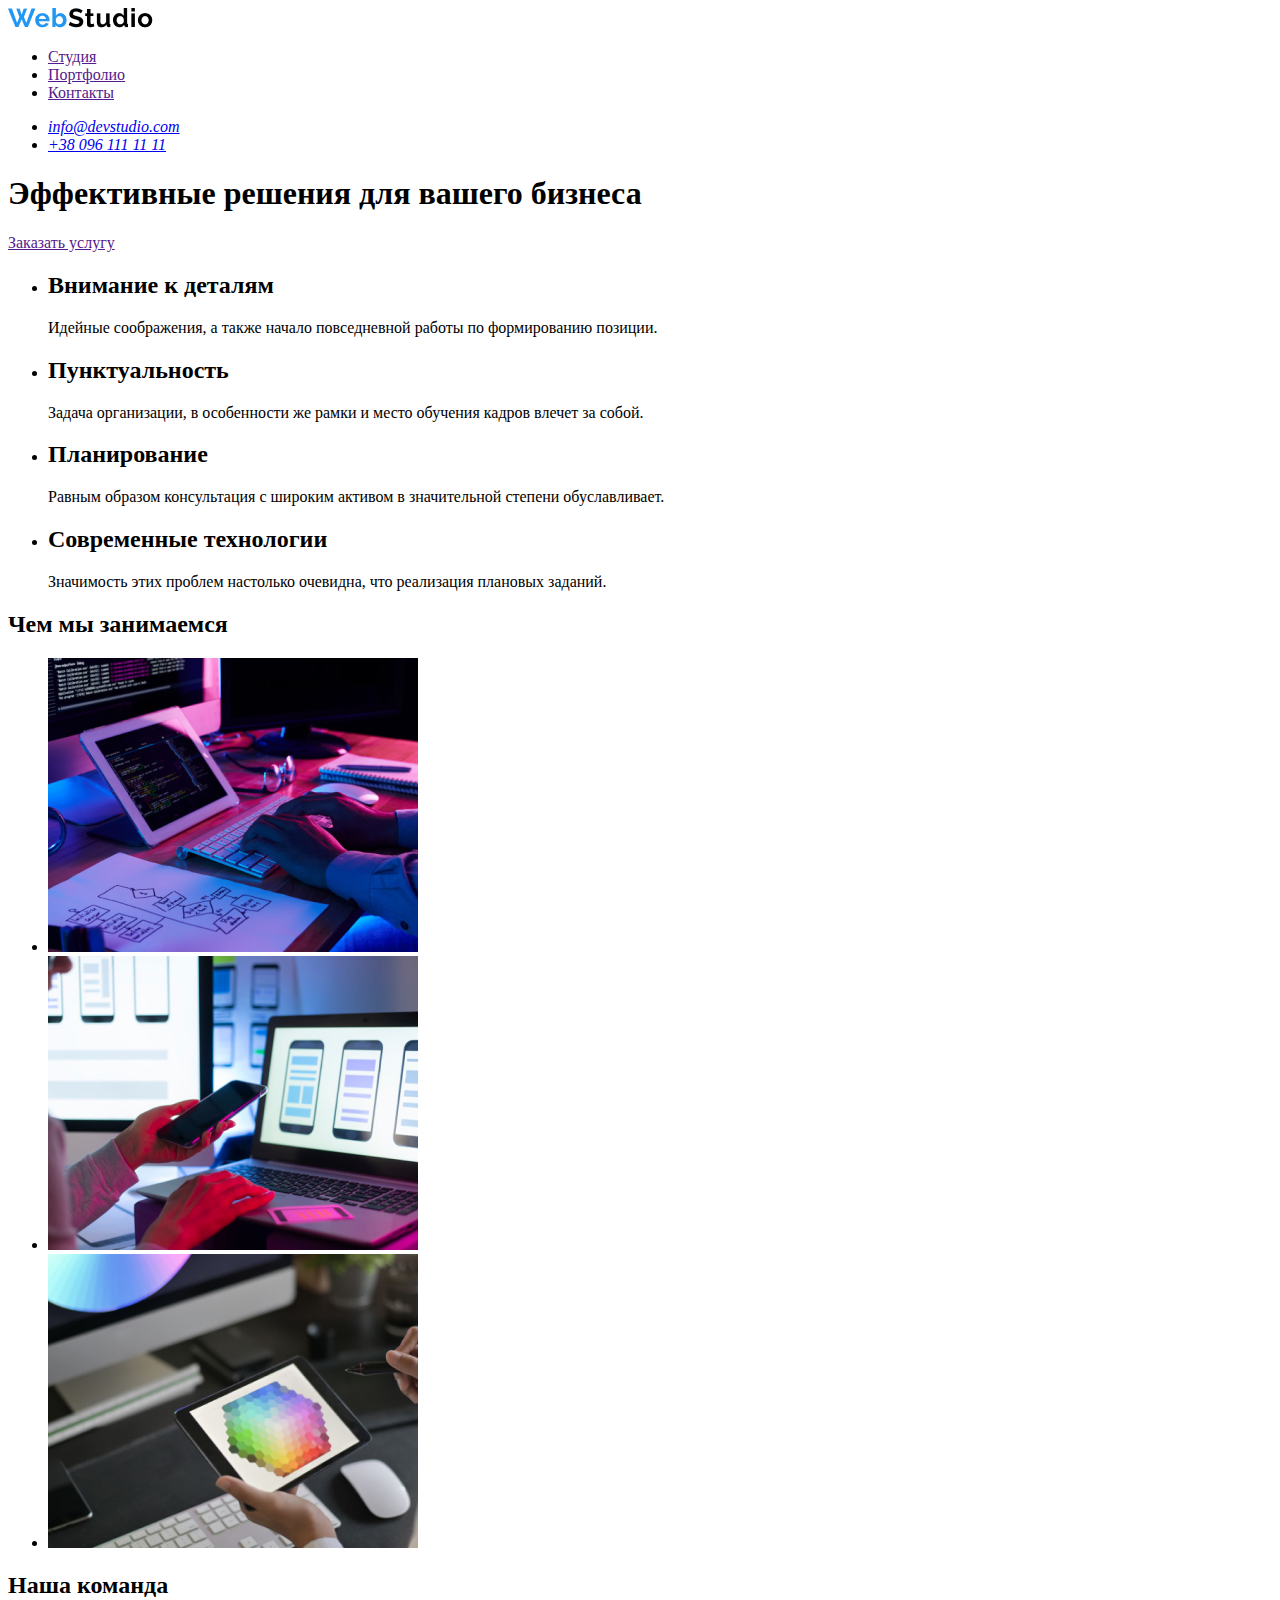
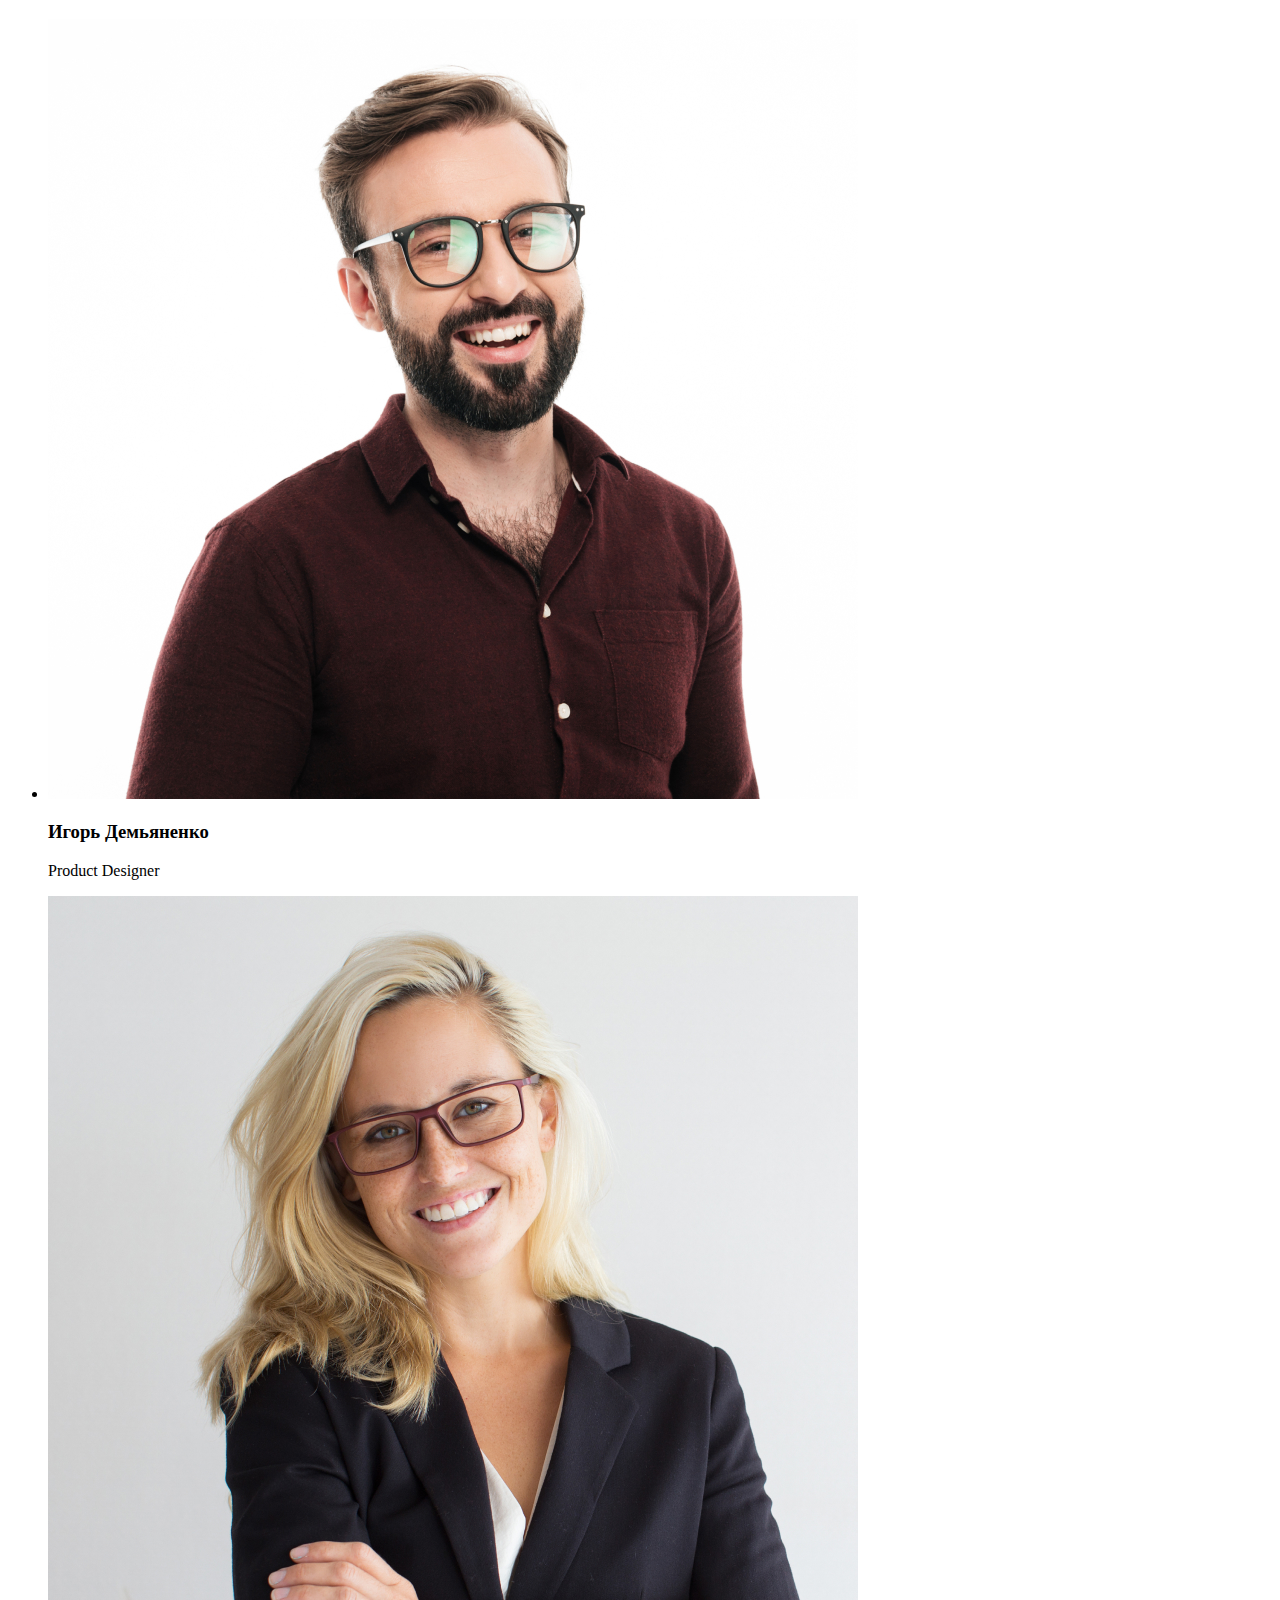
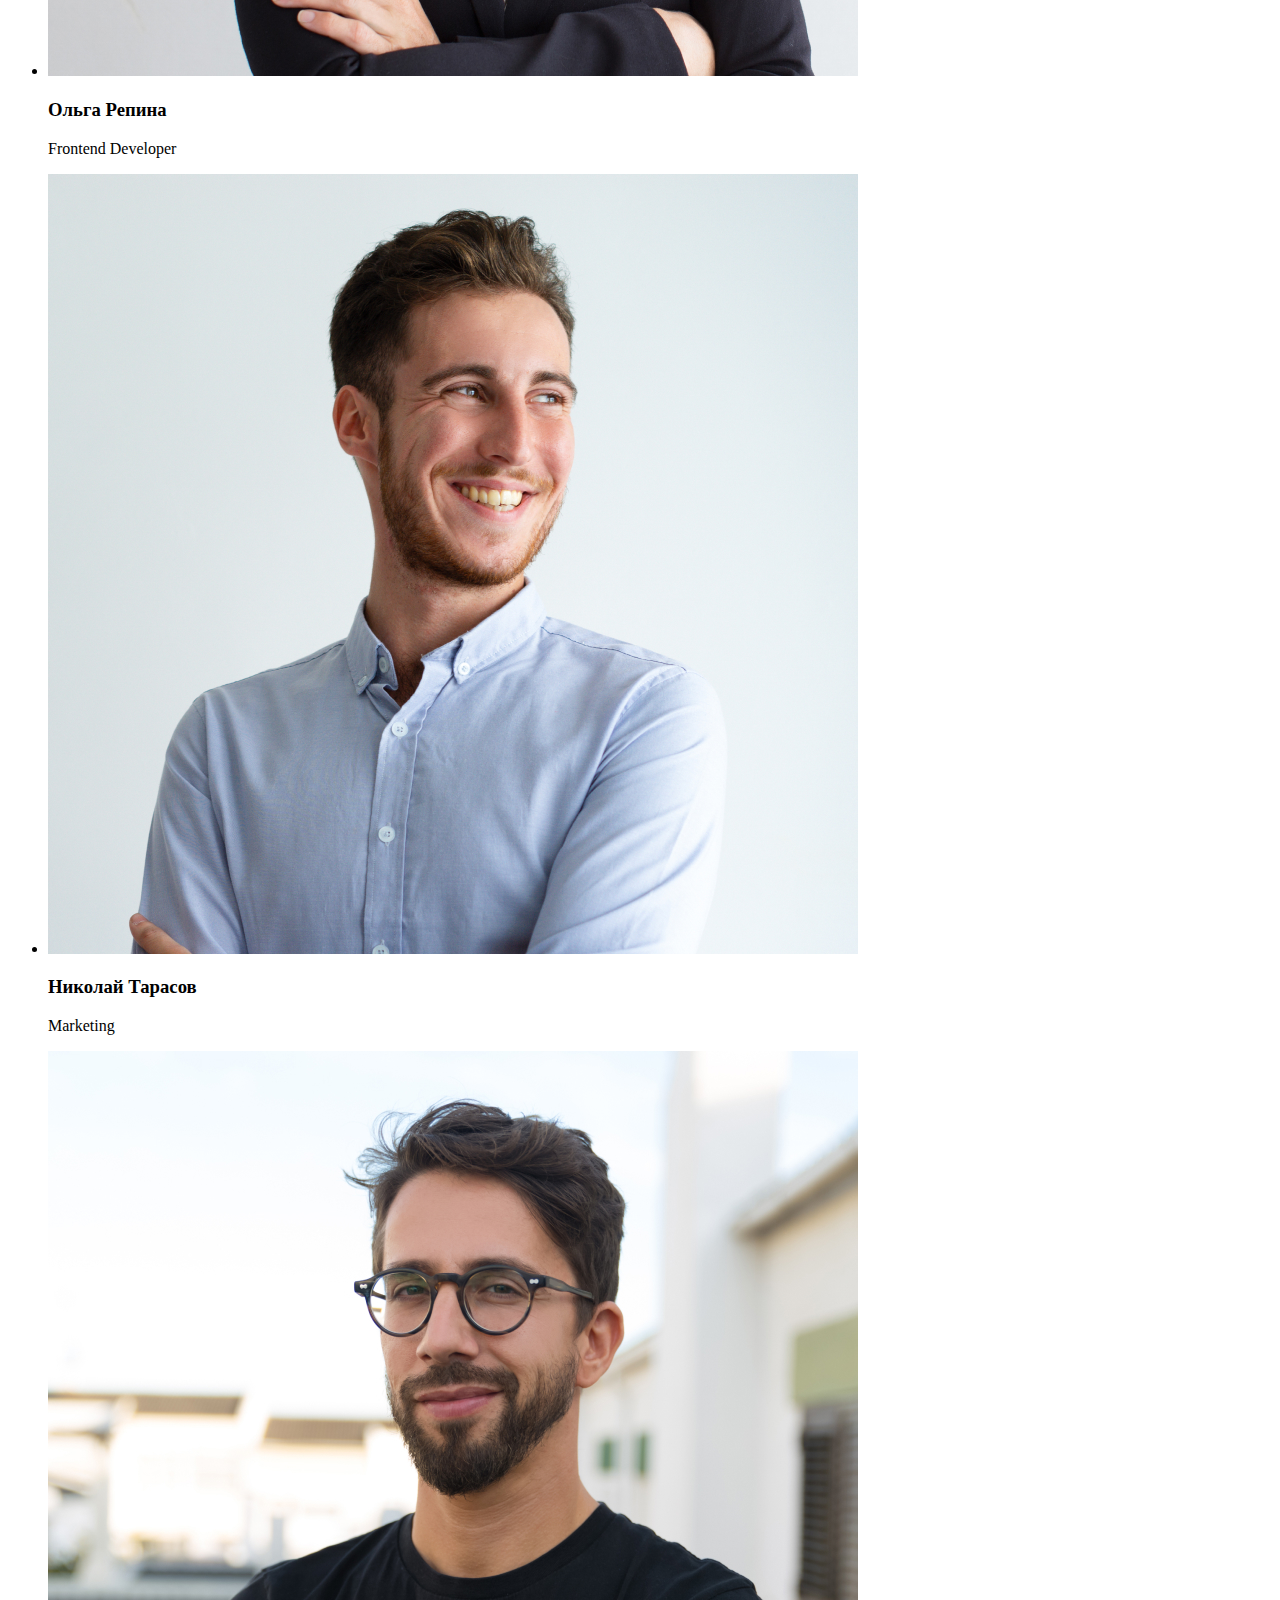
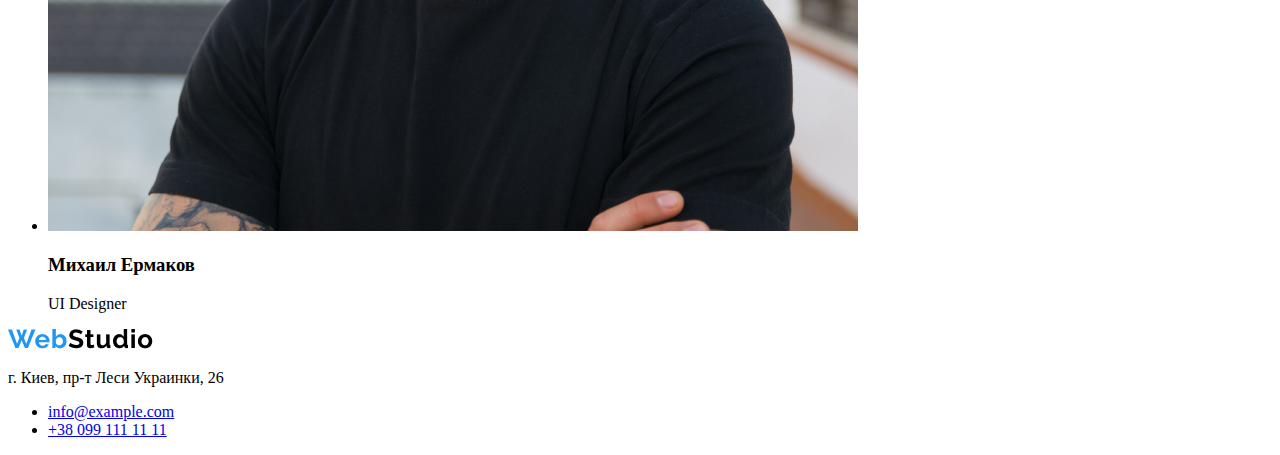
==== index.html @ 473c9c48 "first commit" ====
<!DOCTYPE html>
<html lang="en">
<head>
    <meta charset="UTF-8">
    <meta name="viewport" content="width=device-width, initial-scale=1.0">
    <link rel="stylesheet" href="./css/style.css">
    <title>Document</title>
</head>
<body>
    <header>
        <nav>
            <a href="">
                <img src="./images/webstudio.png" alt="Логотип WebStudio">
            </a>

            <ul>
                <li><a href="">Студия</a></li>
                <li><a href="">Портфолио</a></li>
                <li><a href="">Контакты</a></li>
            </ul>
        </nav>

        <address>
            <ul>
                <li><a href="mailto:info@devstudio.com">info@devstudio.com</a></li>
                <li><a href="tel:+380961111111">+38 096 111 11 11</a></li>
            </ul>
        </address>
    </header>

    <div>
        <section>
            <h1>Эффективные решения для вашего бизнеса</h1>
            <a href="">Заказать услугу</a>
        </section>
    </div>

    <section>
        <ul>
            <li>
                <h2>Внимание к деталям</h2>
                <p>Идейные соображения, а также начало повседневной работы по формированию позиции.</p>
            </li>
            <li>
                <h2>Пунктуальность</h2>
                <p>Задача организации, в особенности же рамки и место обучения кадров влечет за собой.</p>
            </li>
            <li>
                <h2>Планирование</h2>
                <p>Равным образом консультация с широким активом в значительной степени обуславливает.</p>
            </li>
            <li>
                <h2>Современные технологии</h2>
                <p>Значимость этих проблем настолько очевидна, что реализация плановых заданий.</p>
            </li>
        </ul>
    </section>

    <section>
        <h2>Чем мы занимаемся</h2>
        <ul>
            <li><img src="./images/img.png" alt="Чем мы занимаемся"></li>
            <li><img src="./images/img1.png" alt="Чем мы занимаемся"></li>
            <li><img src="./images/img2.png" alt="Чем мы занимаемся"></li>
        </ul>
    </section>

    <section>
        <h2>Наша команда</h2>
        <ul>
            <li>
                <img src="./images/img3.jpg" alt="Игорь Демьяненко">
                <h3>Игорь Демьяненко</h3>
                <p>Product Designer</p>
            </li>
            <li>
                <img src="./images/img4.jpg" alt="Ольга Репина">
                <h3>Ольга Репина</h3>
                <p>Frontend Developer</p>
            </li>
            <li>
                <img src="./images/img5.jpg" alt="Николай Тарасов">
                <h3>Николай Тарасов</h3>
                <p>Marketing</p>
            </li>
            <li>
                <img src="./images/img6.jpg" alt="Михаил Ермаков">
                <h3>Михаил Ермаков</h3>
                <p>UI Designer</p>
            </li>
        </ul>
    </section>

    <footer>
        <img src="./images/webstudio.png" alt="Логотип WebStudio">
        <p>г. Киев, пр-т Леси Украинки, 26</p>
        <adress>
            <ul>
                <li><a href="mailto:info@example.com">info@example.com</a></li>
                <li><a href="tel:+380991111111">+38 099 111 11 11</a></li>
            </ul>
        </adress>
    </footer>
</body>
</html>
---- css/style.css ----
/* Цвет основного текста #212121 */

/* Цвет вторичного текста #757575 */

/* Белый цвет #FFFFFF */

/* Цвет акцент #2196F3 */

/* Цвет вторичного фона #F5F4FA */

/* Цвет в footer rgba(255, 255, 255, 0.6) */
:root {
    --title-text-color: #212121;
    --primary-text-color: #757575;
    --primary-white-color: #ffffff;
    --dark-background-color: #2F303A;
    

}
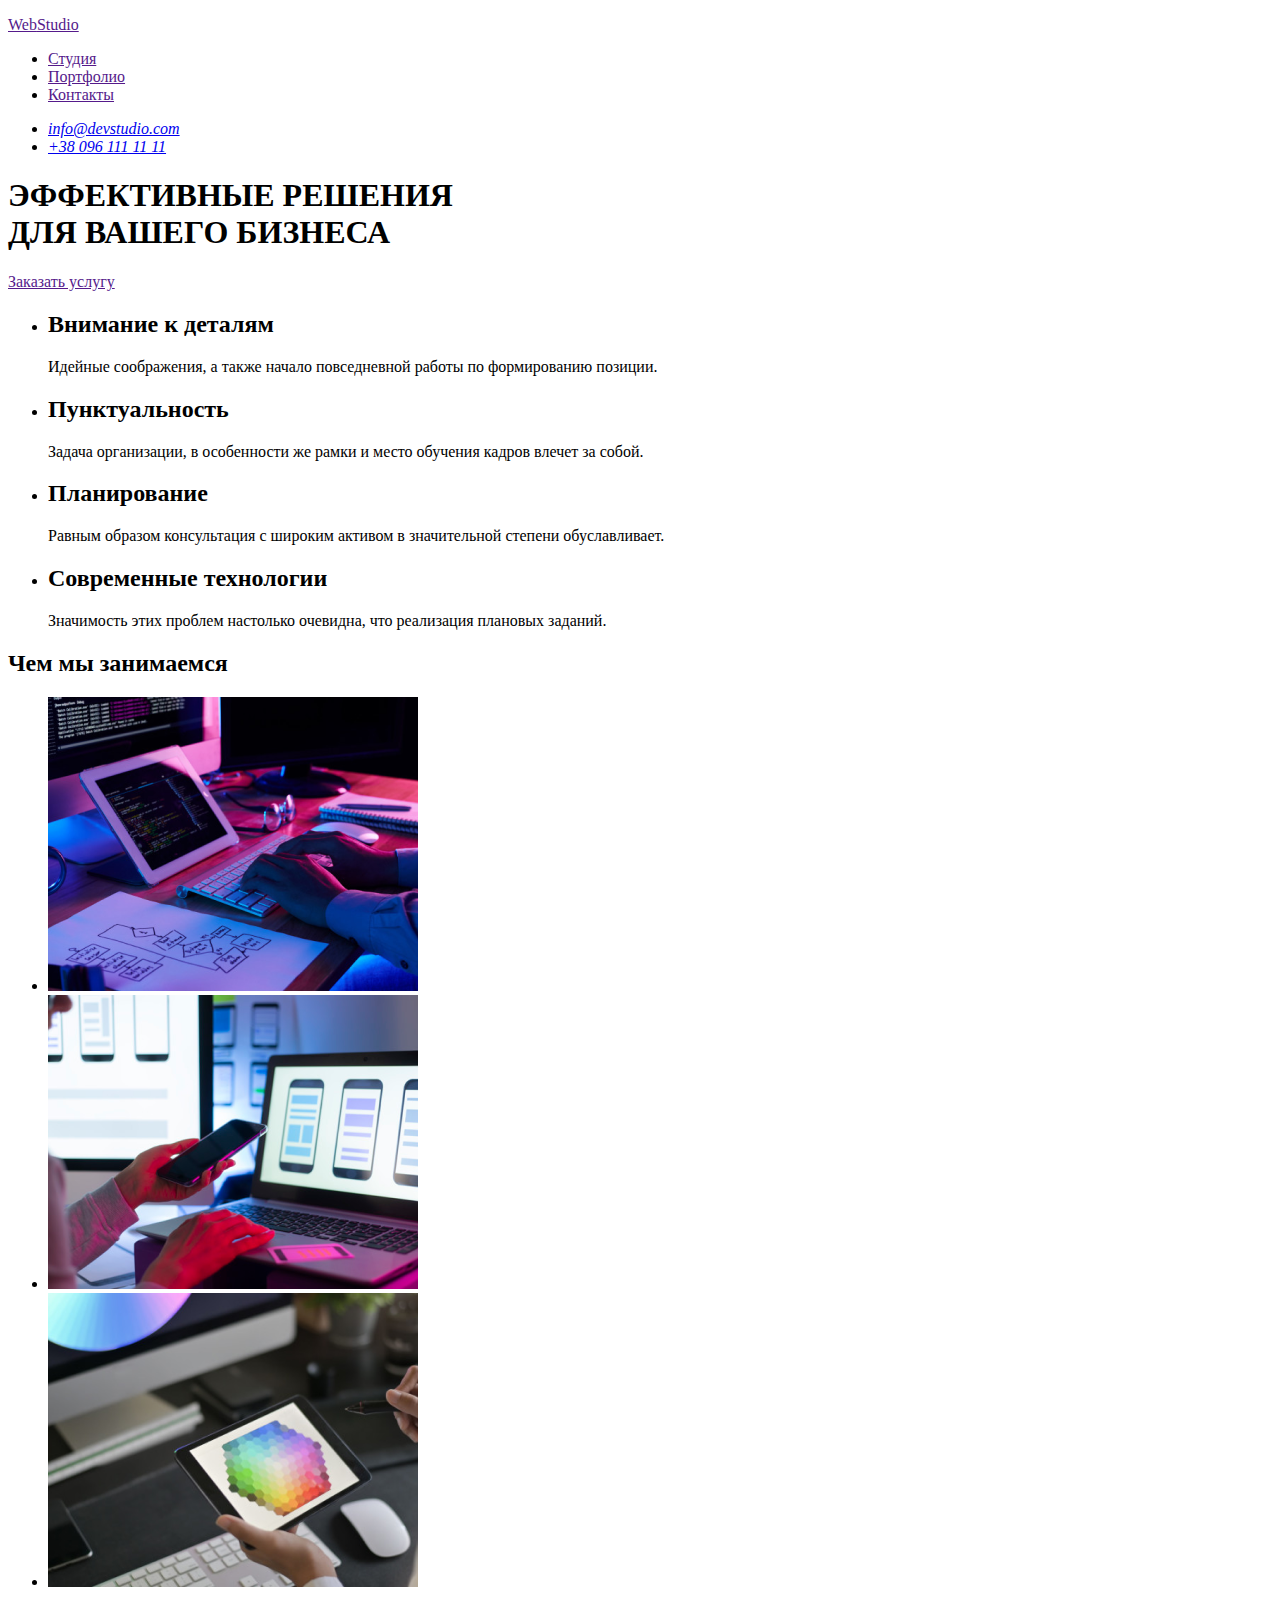
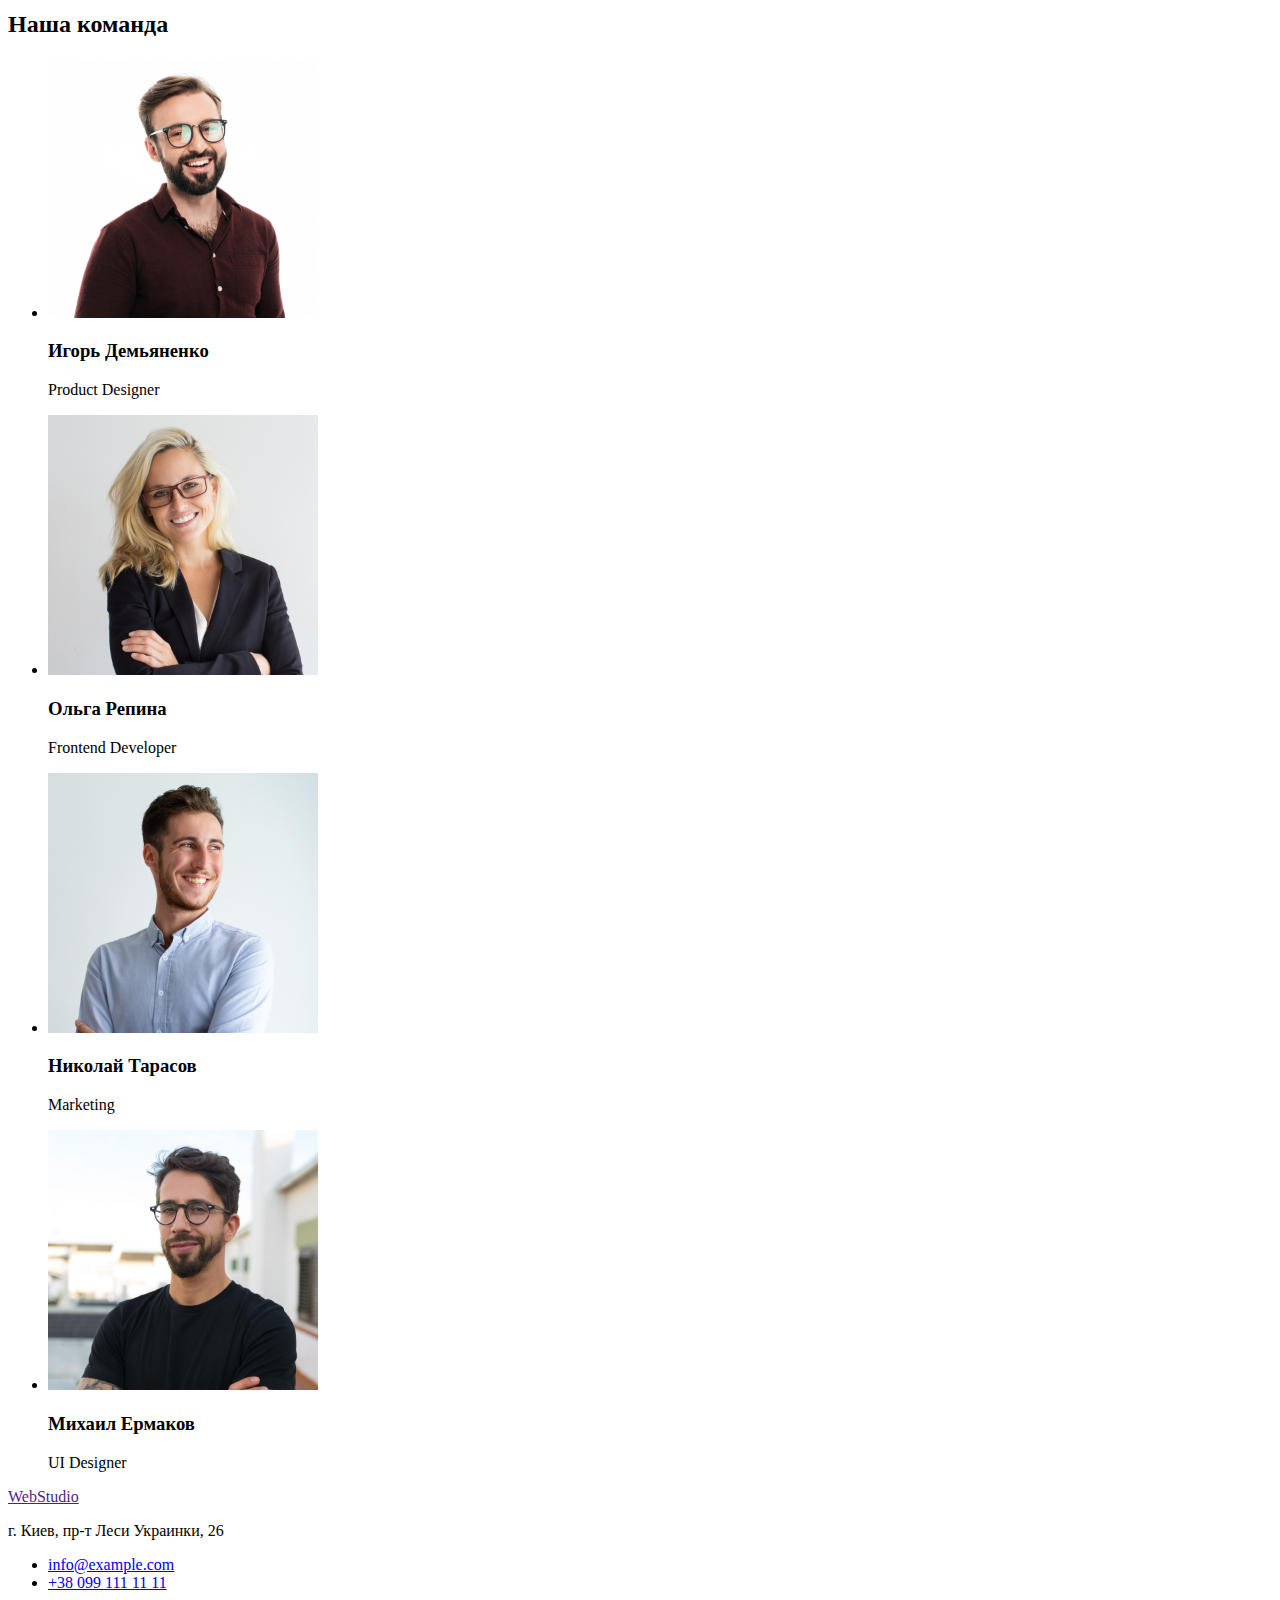
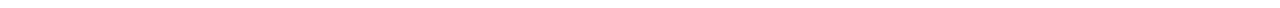
==== commit e044f1ed: "fixed layout" ====
--- a/index.html
+++ b/index.html
@@ -1,105 +1,119 @@
 <!DOCTYPE html>
 <html lang="en">
-<head>
-    <meta charset="UTF-8">
-    <meta name="viewport" content="width=device-width, initial-scale=1.0">
-    <link rel="stylesheet" href="./css/style.css">
+  <head>
+    <meta charset="UTF-8" />
+    <meta name="viewport" content="width=device-width, initial-scale=1.0" />
+    <link rel="stylesheet" href="./css/style.css" />
     <title>Document</title>
-</head>
-<body>
+  </head>
+  <body>
     <header>
-        <nav>
-            <a href="">
-                <img src="./images/webstudio.png" alt="Логотип WebStudio">
-            </a>
+      <nav>
+        <a href="">
+          <p>Web<span>Studio</span></p>
+        </a>
 
-            <ul>
-                <li><a href="">Студия</a></li>
-                <li><a href="">Портфолио</a></li>
-                <li><a href="">Контакты</a></li>
-            </ul>
-        </nav>
+        <ul>
+          <li><a href="">Студия</a></li>
+          <li><a href="">Портфолио</a></li>
+          <li><a href="">Контакты</a></li>
+        </ul>
+      </nav>
 
-        <address>
-            <ul>
-                <li><a href="mailto:info@devstudio.com">info@devstudio.com</a></li>
-                <li><a href="tel:+380961111111">+38 096 111 11 11</a></li>
-            </ul>
-        </address>
+      <address>
+        <ul>
+          <li><a href="mailto:info@devstudio.com">info@devstudio.com</a></li>
+          <li><a href="tel:+380961111111">+38 096 111 11 11</a></li>
+        </ul>
+      </address>
     </header>
 
-    <div>
-        <section>
-            <h1>Эффективные решения для вашего бизнеса</h1>
-            <a href="">Заказать услугу</a>
-        </section>
-    </div>
+    <main>
+      <section>
+        <h1>ЭФФЕКТИВНЫЕ РЕШЕНИЯ<br />ДЛЯ ВАШЕГО БИЗНЕСА</h1>
+        <a href="">Заказать услугу</a>
+      </section>
 
-    <section>
+      <section>
         <ul>
-            <li>
-                <h2>Внимание к деталям</h2>
-                <p>Идейные соображения, а также начало повседневной работы по формированию позиции.</p>
-            </li>
-            <li>
-                <h2>Пунктуальность</h2>
-                <p>Задача организации, в особенности же рамки и место обучения кадров влечет за собой.</p>
-            </li>
-            <li>
-                <h2>Планирование</h2>
-                <p>Равным образом консультация с широким активом в значительной степени обуславливает.</p>
-            </li>
-            <li>
-                <h2>Современные технологии</h2>
-                <p>Значимость этих проблем настолько очевидна, что реализация плановых заданий.</p>
-            </li>
+          <li>
+            <h2>Внимание к деталям</h2>
+            <p>
+              Идейные соображения, а также начало повседневной работы по
+              формированию позиции.
+            </p>
+          </li>
+          <li>
+            <h2>Пунктуальность</h2>
+            <p>
+              Задача организации, в особенности же рамки и место обучения кадров
+              влечет за собой.
+            </p>
+          </li>
+          <li>
+            <h2>Планирование</h2>
+            <p>
+              Равным образом консультация с широким активом в значительной
+              степени обуславливает.
+            </p>
+          </li>
+          <li>
+            <h2>Современные технологии</h2>
+            <p>
+              Значимость этих проблем настолько очевидна, что реализация
+              плановых заданий.
+            </p>
+          </li>
         </ul>
-    </section>
+      </section>
 
-    <section>
+      <section>
         <h2>Чем мы занимаемся</h2>
         <ul>
-            <li><img src="./images/img.png" alt="Чем мы занимаемся"></li>
-            <li><img src="./images/img1.png" alt="Чем мы занимаемся"></li>
-            <li><img src="./images/img2.png" alt="Чем мы занимаемся"></li>
+          <li><img src="./images/img.png" alt="Чем мы занимаемся" width="370px" height="294px" /></li>
+          <li><img src="./images/img1.png" alt="Чем мы занимаемся" width="370px" height="294px" /></li>
+          <li><img src="./images/img2.png" alt="Чем мы занимаемся" width="370px" height="294px" /></li>
         </ul>
-    </section>
+      </section>
 
-    <section>
+      <section>
         <h2>Наша команда</h2>
         <ul>
-            <li>
-                <img src="./images/img3.jpg" alt="Игорь Демьяненко">
-                <h3>Игорь Демьяненко</h3>
-                <p>Product Designer</p>
-            </li>
-            <li>
-                <img src="./images/img4.jpg" alt="Ольга Репина">
-                <h3>Ольга Репина</h3>
-                <p>Frontend Developer</p>
-            </li>
-            <li>
-                <img src="./images/img5.jpg" alt="Николай Тарасов">
-                <h3>Николай Тарасов</h3>
-                <p>Marketing</p>
-            </li>
-            <li>
-                <img src="./images/img6.jpg" alt="Михаил Ермаков">
-                <h3>Михаил Ермаков</h3>
-                <p>UI Designer</p>
-            </li>
+          <li>
+            <img src="./images/img3.jpg" alt="Игорь Демьяненко" width="270px" height="260px" />
+            <h3>Игорь Демьяненко</h3>
+            <p>Product Designer</p>
+          </li>
+          <li>
+            <img src="./images/img4.jpg" alt="Ольга Репина" width="270px" height="260px" />
+            <h3>Ольга Репина</h3>
+            <p>Frontend Developer</p>
+          </li>
+          <li>
+            <img src="./images/img5.jpg" alt="Николай Тарасов" width="270px" height="260px" />
+            <h3>Николай Тарасов</h3>
+            <p>Marketing</p>
+          </li>
+          <li>
+            <img src="./images/img6.jpg" alt="Михаил Ермаков" width="270px" height="260px" />
+            <h3>Михаил Ермаков</h3>
+            <p>UI Designer</p>
+          </li>
         </ul>
-    </section>
+      </section>
+    </main>
 
     <footer>
-        <img src="./images/webstudio.png" alt="Логотип WebStudio">
-        <p>г. Киев, пр-т Леси Украинки, 26</p>
-        <adress>
-            <ul>
-                <li><a href="mailto:info@example.com">info@example.com</a></li>
-                <li><a href="tel:+380991111111">+38 099 111 11 11</a></li>
-            </ul>
-        </adress>
+      <a href="">
+        <p>Web<span>Studio</span></p>
+      </a>
+      <p>г. Киев, пр-т Леси Украинки, 26</p>
+      <adress>
+        <ul>
+          <li><a href="mailto:info@example.com">info@example.com</a></li>
+          <li><a href="tel:+380991111111">+38 099 111 11 11</a></li>
+        </ul>
+      </adress>
     </footer>
-</body>
-</html>+  </body>
+</html>
